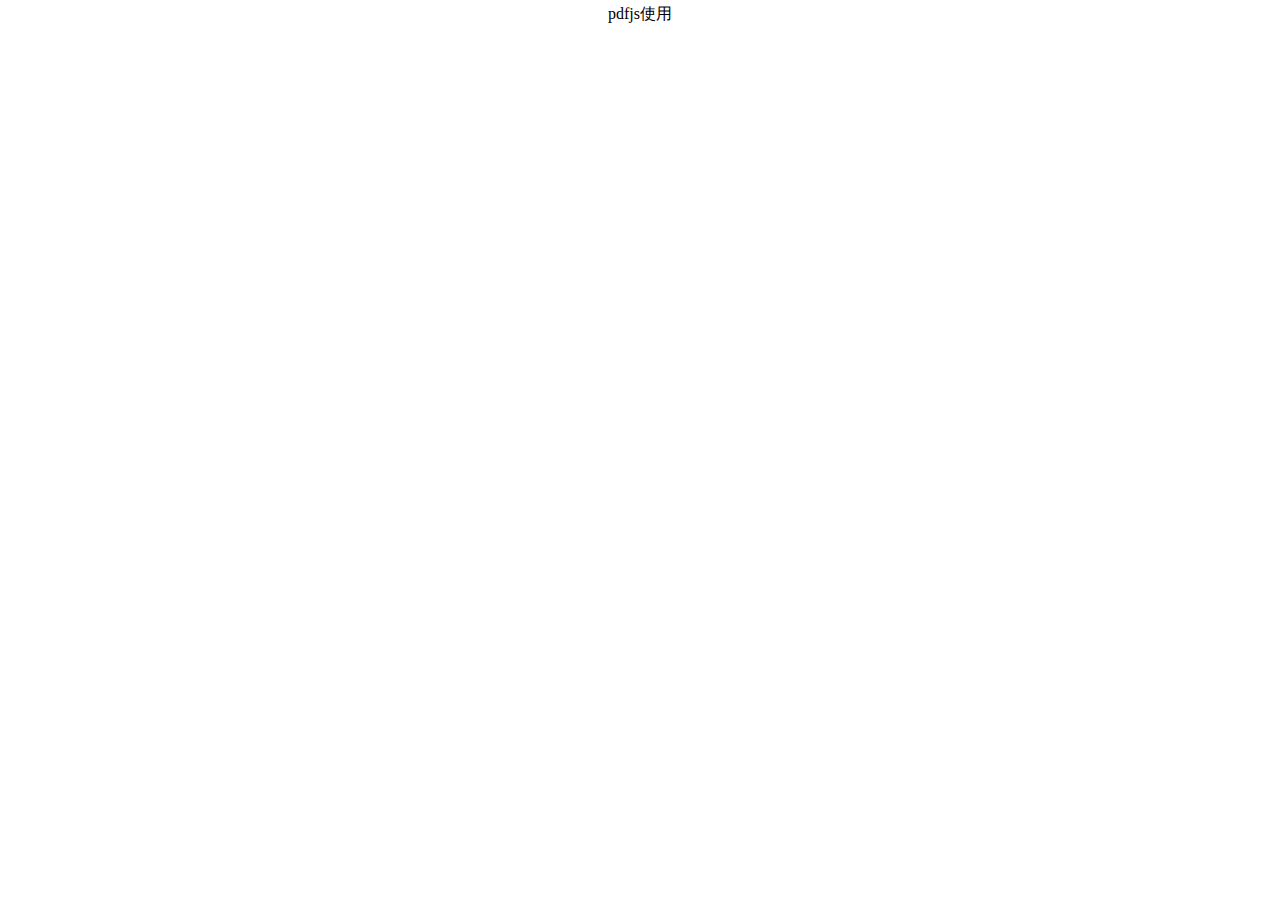
==== index.html @ 17b61021 "pdfjs" ====
<!DOCTYPE html>
<html lang="en">
<head>
    <meta charset="UTF-8">
    <meta http-equiv="X-UA-Compatible" content="IE=edge">
    <meta name="viewport" content="width=device-width, initial-scale=1.0">
    <title>h5效果示例集</title>
    <style>
        *{
            margin: 0;
            padding: 0;
        }
        body{
            width: 100vw;
            height: 100vh;
        }
        div{
            text-align: center;
            line-height: 28px;
        }
    </style>
</head>
<body>
    <div datasrc="pdf.html">pdfjs使用</div>
    <div></div>
    <div></div>
    <div></div>
    <div></div>
    <div></div>
    <div></div>
</body>
<script src="script/common/jquery2.14.js"></script>
<script>
$(function(){
    $("div").on("click",function(){
        location.href = $(this).attr("datasrc");
    })
})
</script>
</html>
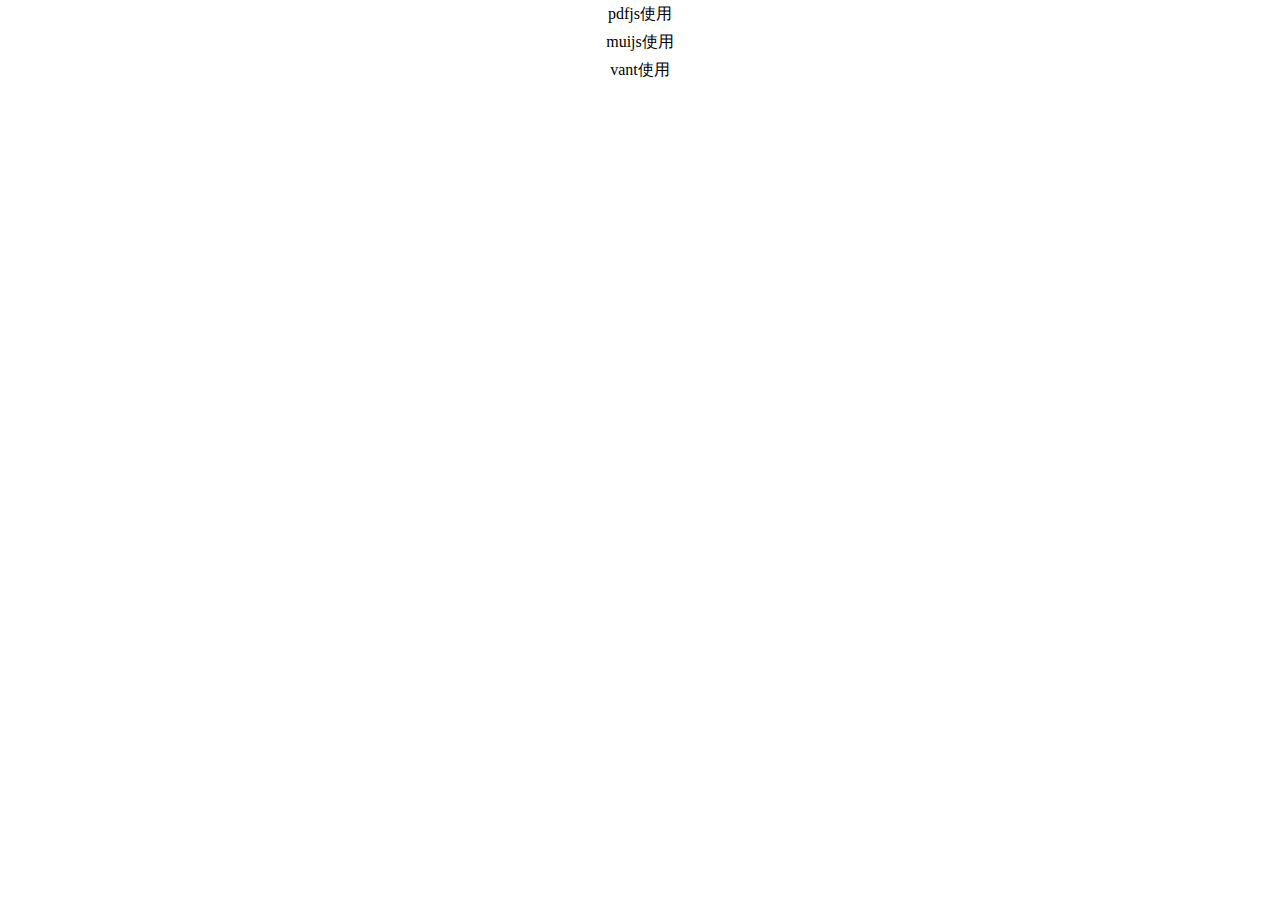
==== commit e137593c: "vant" ====
--- a/index.html
+++ b/index.html
@@ -22,8 +22,8 @@
 </head>
 <body>
     <div datasrc="pdf.html">pdfjs使用</div>
-    <div></div>
-    <div></div>
+    <div datasrc="mui.html">muijs使用</div>
+    <div datasrc="vant.html">vant使用</div>
     <div></div>
     <div></div>
     <div></div>
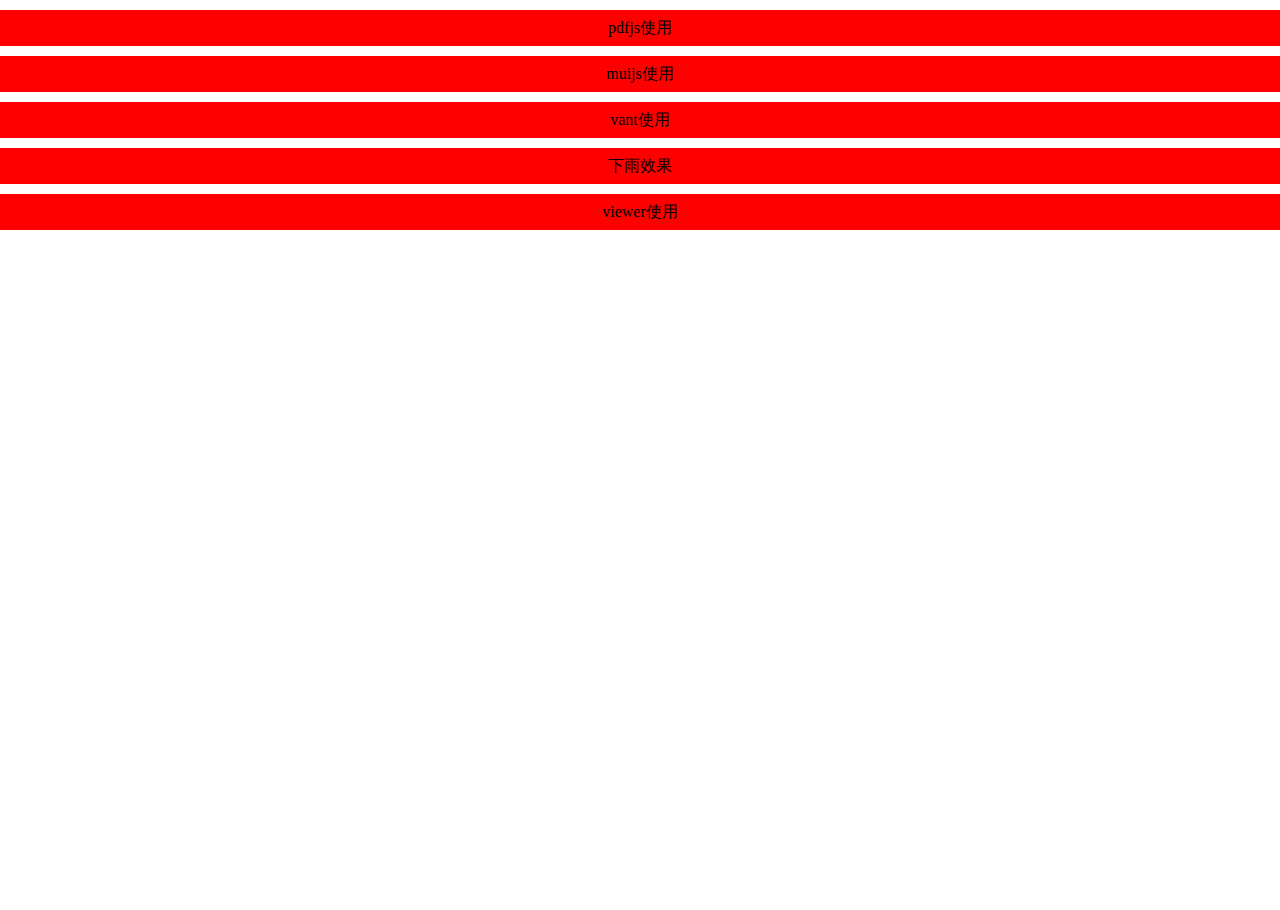
==== commit dbcd6d61: "下雨" ====
--- a/index.html
+++ b/index.html
@@ -16,7 +16,9 @@
         }
         div{
             text-align: center;
-            line-height: 28px;
+            line-height: 36px;
+            margin-top: 10px;
+            background-color: red;
         }
     </style>
 </head>
@@ -24,8 +26,8 @@
     <div datasrc="pdf.html">pdfjs使用</div>
     <div datasrc="mui.html">muijs使用</div>
     <div datasrc="vant.html">vant使用</div>
-    <div></div>
-    <div></div>
+    <div datasrc="superrain.html">下雨效果</div>
+    <div datasrc="viewer.html">viewer使用</div>
     <div></div>
     <div></div>
 </body>
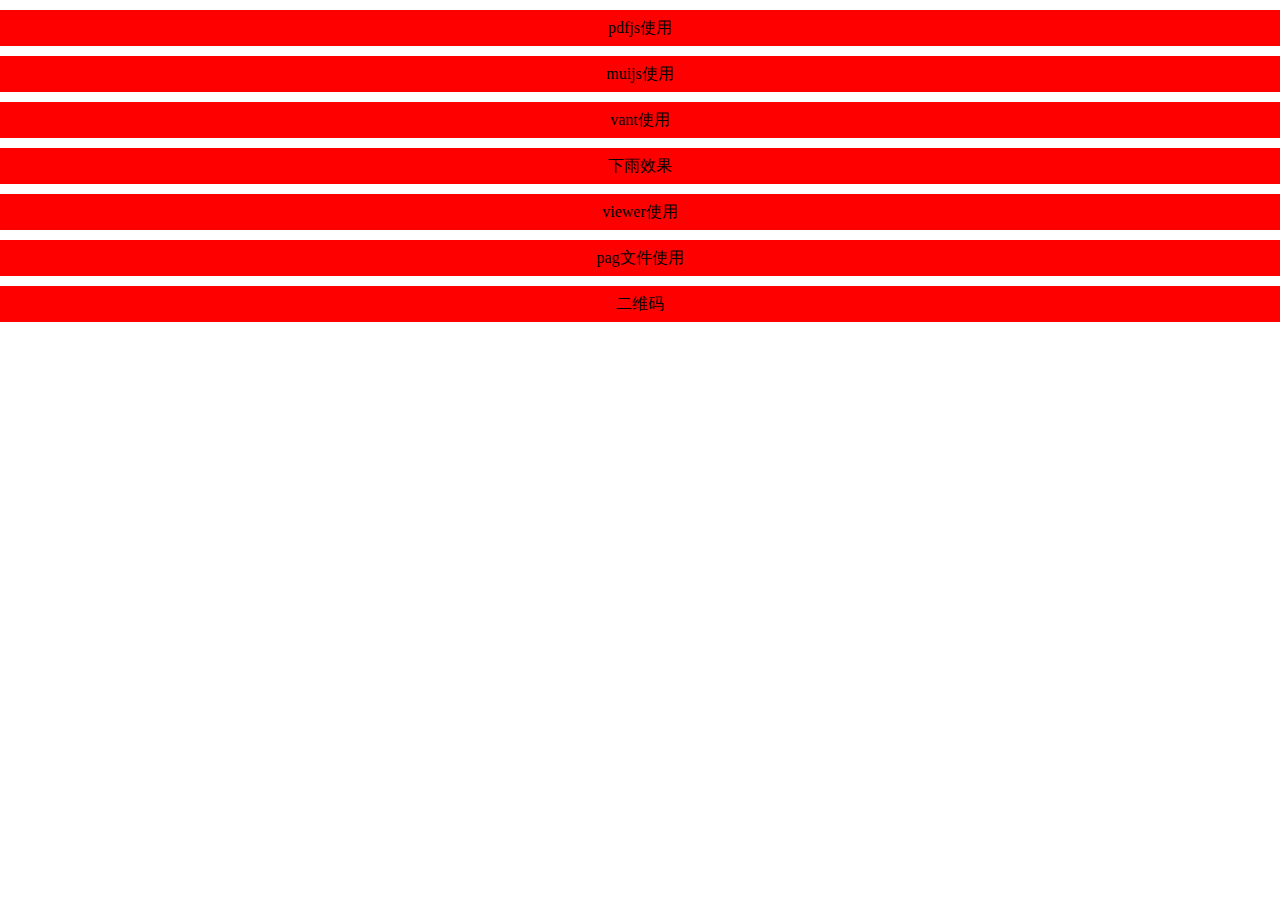
==== commit d44f7ca6: "新增" ====
--- a/index.html
+++ b/index.html
@@ -28,8 +28,8 @@
     <div datasrc="vant.html">vant使用</div>
     <div datasrc="superrain.html">下雨效果</div>
     <div datasrc="viewer.html">viewer使用</div>
-    <div></div>
-    <div></div>
+    <div datasrc="pag.html">pag文件使用</div>
+    <div datasrc="qrcode.html">二维码</div>
 </body>
 <script src="script/common/jquery2.14.js"></script>
 <script>
